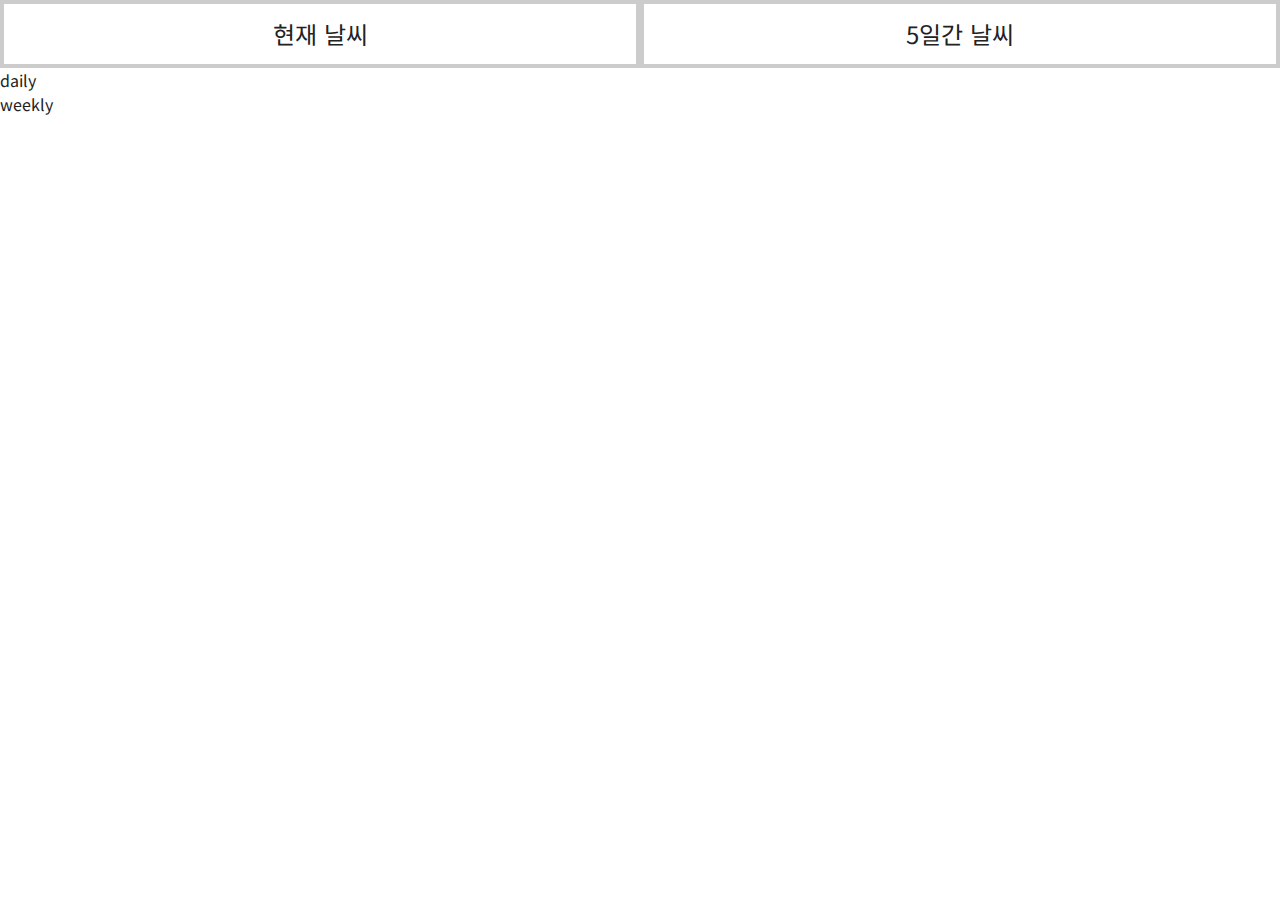
==== public/html/main.html @ 738d3a6e "UI 구현" ====
<!DOCTYPE html>
<html lang="ko">

<head>
  <meta charset="UTF-8">
  <meta name="viewport" content="width=device-width, initial-scale=1.0">
  <meta http-equiv="X-UA-Compatible" content="ie=edge">
  <title>Ajax 연습1</title>
  <link rel="stylesheet" href="https://use.fontawesome.com/releases/v5.6.3/css/all.css" integrity="sha384-UHRtZLI+pbxtHCWp1t77Bi1L4ZtiqrqD80Kn4Z8NTSRyMA2Fd33n5dQ8lWUE00s/"
    crossorigin="anonymous">
  <link rel="stylesheet" href="https://www.w3schools.com/w3css/4/w3.css">
  <link rel="stylesheet" href="../css/main.css">
  <script src="https://ajax.googleapis.com/ajax/libs/jquery/3.3.1/jquery.min.js"></script>
</head>

<body>
  <!-- div#modal>h2{날씨앱 v1.0}+div{도시를 선택하세요.}+select#city.w3-select -->
  <div id="modal">
    <div id="modal_cont">
      <h2>날씨앱 v1.0</h2>
      <select id="city" class="w3-select"></select>
    </div>
  </div>
  <!-- div.wrap>ul.navs>li.nav*2^div#daily.cont{d}+div#weekly.cont{w} -->
  <div class="wrap">
    <ul class="navs clear">
      <li class="nav">현재 날씨</li>
      <li class="nav">5일간 날씨</li>
    </ul>
    <div id="daily" class="cont">daily</div>
    <div id="weekly" class="cont">weekly</div>
  </div>
  <script src="../js/main.js"></script>
</body>

</html>
---- public/css/main.css ----
@import 'base.css';

#modal {position: fixed; width: 100%; height: 100%; 
  background-color: rgba(0,0,0,0.8); display: none;}
#modal_cont {width: 80%; margin: 20% auto; color: #f1f1f1;}
#modal_cont h2 {color: rgb(248, 212, 146); font-weight: bold; 
  text-align: center;}
.wrap {width:100%;}
ul.navs {}
li.nav {width:50%; float:left; padding:0.75rem; text-align: center; font-size:1.5rem; border:4px solid #ccc}
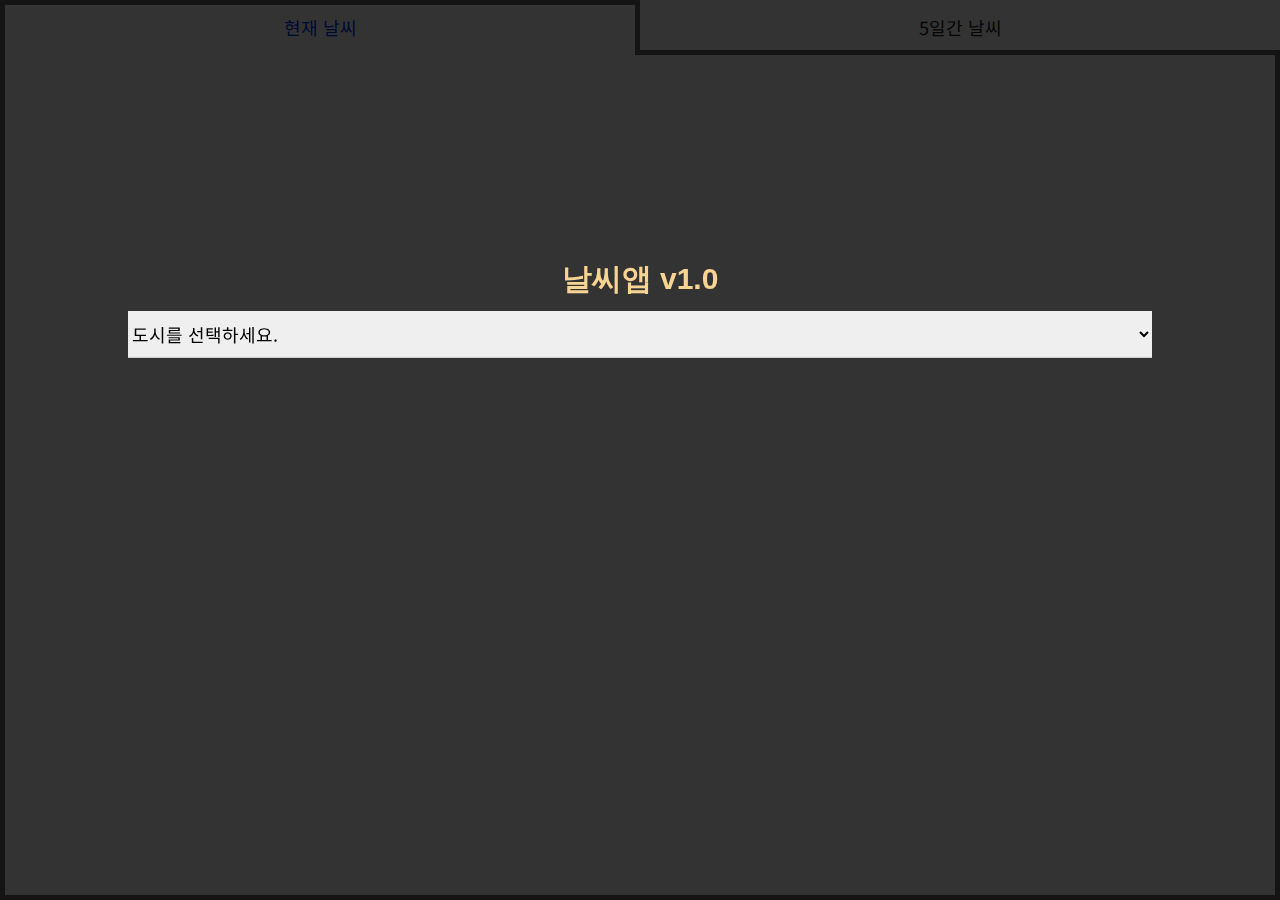
==== commit ff415416: "dailyInit 작업중" ====
--- a/public/html/main.html
+++ b/public/html/main.html
@@ -27,8 +27,8 @@
       <li class="nav">현재 날씨</li>
       <li class="nav">5일간 날씨</li>
     </ul>
-    <div id="daily" class="cont">daily</div>
-    <div id="weekly" class="cont">weekly</div>
+    <div id="daily" class="cont"></div>
+    <div id="weekly" class="cont"></div>
   </div>
   <script src="../js/main.js"></script>
 </body>
--- a/public/css/main.css
+++ b/public/css/main.css
@@ -1,10 +1,18 @@
 @import 'base.css';
 
 #modal {position: fixed; width: 100%; height: 100%; 
-  background-color: rgba(0,0,0,0.8); display: none;}
+  background-color: rgba(0,0,0,0.8); z-index:200;}
 #modal_cont {width: 80%; margin: 20% auto; color: #f1f1f1;}
 #modal_cont h2 {color: rgb(248, 212, 146); font-weight: bold; 
   text-align: center;}
-.wrap {width:100%;}
+.wrap {width:100%; height:100%;}
 ul.navs {}
-li.nav {width:50%; float:left; padding:0.75rem; text-align: center; font-size:1.5rem; border:4px solid #ccc}+li.nav {width:50%; float:left; 
+  padding-top:0.75rem; padding-bottom: calc(0.75rem + 5px);
+  text-align: center; font-size:1.5rem; border-bottom:none; cursor:pointer; 
+  background-color: #fff; position:relative;}
+.cont {border:5px solid #666; height:calc(100% - 5px - 3.75rem); margin-top:-5.5px; position:relative; z-index:50;}
+
+li.nav:first-child {z-index:100;}
+
+#city {font-size:1.5rem;}